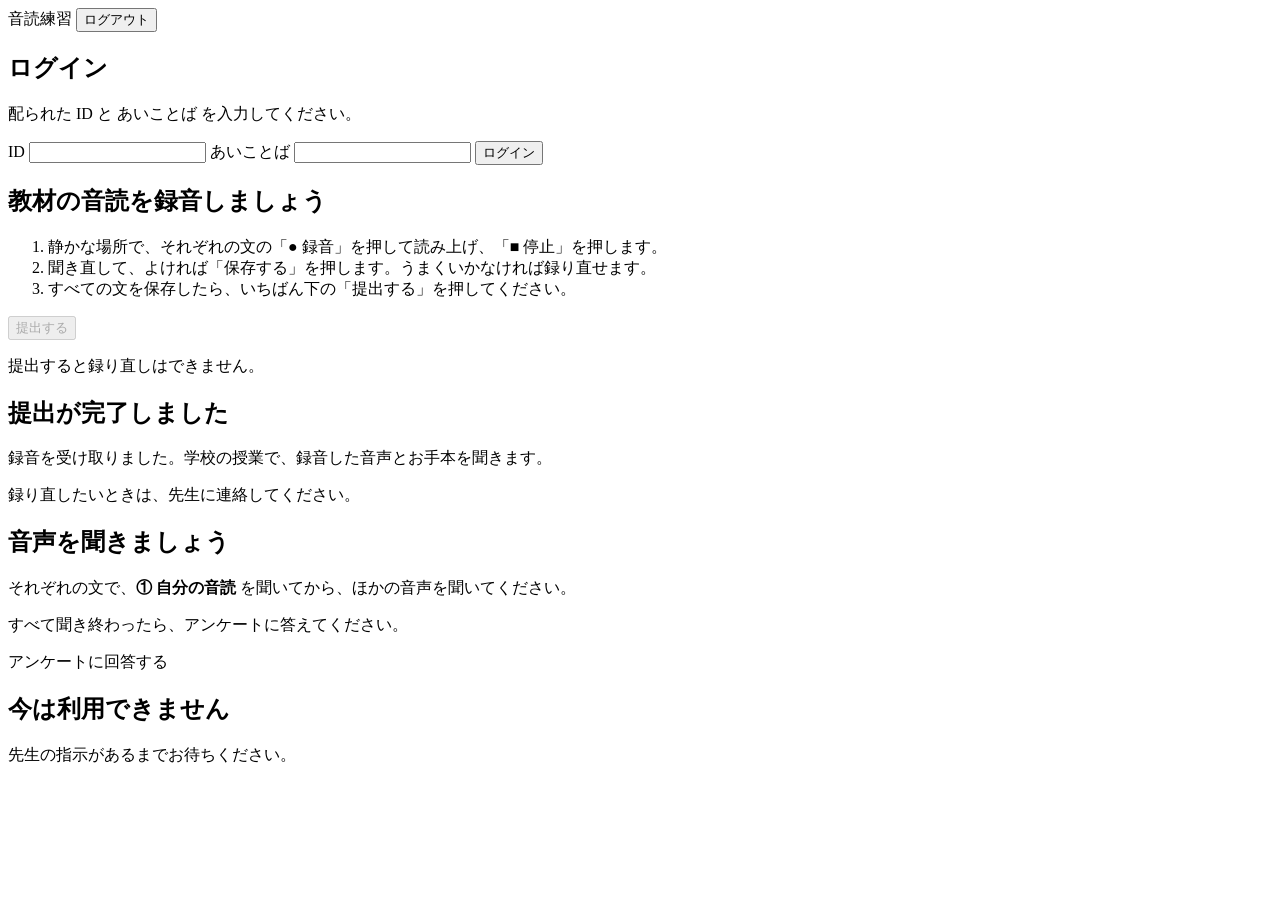
==== app/static/index.html @ 4666c249 "Let students hear their own reading, their AI clone and a stock AI voice - New "standard" AI voice: " ====
<!doctype html>
<html lang="ja">
<head>
  <meta charset="utf-8">
  <meta name="viewport" content="width=device-width, initial-scale=1">
  <meta name="robots" content="noindex">
  <title>音読練習</title>
  <link rel="stylesheet" href="/static/style.css">
</head>
<body class="kid">
  <header class="topbar">
    <span class="brand">音読練習</span>
    <span id="who" class="who"></span>
    <button id="logout" class="link hidden" type="button">ログアウト</button>
  </header>

  <main>
    <!-- ログイン -->
    <section id="view-login" class="card narrow hidden">
      <h1>ログイン</h1>
      <p>配られた ID と あいことば を入力してください。</p>
      <form id="login-form" autocomplete="off">
        <label>ID <input id="login-id" inputmode="latin" autocapitalize="characters" required></label>
        <label>あいことば <input id="login-pass" type="password" autocapitalize="off" required></label>
        <button class="big primary" type="submit">ログイン</button>
        <p id="login-error" class="error" role="alert"></p>
      </form>
    </section>

    <!-- 家：録音 -->
    <section id="view-record" class="hidden">
      <div class="card">
        <h1>教材の音読を録音しましょう</h1>
        <ol class="steps">
          <li>静かな場所で、それぞれの文の「● 録音」を押して読み上げ、「■ 停止」を押します。</li>
          <li>聞き直して、よければ「保存する」を押します。うまくいかなければ録り直せます。</li>
          <li>すべての文を保存したら、いちばん下の「提出する」を押してください。</li>
        </ol>
        <p id="mic-warning" class="notice warn hidden"></p>
        <p id="record-progress" class="notice"></p>
      </div>
      <div id="record-items"></div>
      <div class="card center">
        <button id="submit" class="big primary" type="button" disabled>提出する</button>
        <p class="small">提出すると録り直しはできません。</p>
        <p id="submit-error" class="error" role="alert"></p>
      </div>
    </section>

    <!-- 家：提出後 -->
    <section id="view-submitted" class="card narrow hidden">
      <h1>提出が完了しました</h1>
      <p>録音を受け取りました。学校の授業で、録音した音声とお手本を聞きます。</p>
      <p class="small">録り直したいときは、先生に連絡してください。</p>
    </section>

    <!-- 学校：聴取 -->
    <section id="view-listen" class="hidden">
      <div class="card">
        <h1>音声を聞きましょう</h1>
        <p id="listen-guide">それぞれの文で、<b>① 自分の音読</b> を聞いてから、ほかの音声を聞いてください。</p>
        <p id="listen-progress" class="notice hidden"></p>
      </div>
      <div id="listen-items"></div>
      <div id="survey" class="card center hidden">
        <p>すべて聞き終わったら、アンケートに答えてください。</p>
        <a id="survey-link" class="button-link big primary" target="_blank" rel="noopener">アンケートに回答する</a>
      </div>
    </section>

    <!-- 期間外 -->
    <section id="view-closed" class="card narrow hidden">
      <h1>今は利用できません</h1>
      <p>先生の指示があるまでお待ちください。</p>
    </section>
  </main>

  <template id="record-tpl">
    <article class="card item">
      <div class="item-head">
        <span class="seq"></span>
        <span class="status"></span>
      </div>
      <p class="text"></p>
      <div class="rec-controls">
        <button class="big record rec-start" type="button">● 録音</button>
        <button class="big rec-stop hidden" type="button">■ 停止</button>
        <span class="rec-time small"></span>
        <label class="file-pick small link-like">ファイルを選ぶ<input type="file" accept="audio/*,.wav,.mp3,.m4a" hidden></label>
      </div>
      <div class="meter hidden" aria-hidden="true"><div class="meter-bar"></div></div>
      <div class="review hidden">
        <audio controls controlsList="nodownload"></audio>
        <p class="check notice"></p>
        <div class="row">
          <button class="redo" type="button">録り直す</button>
          <button class="save primary" type="button">保存する</button>
        </div>
      </div>
      <div class="saved hidden">
        <audio controls controlsList="nodownload"></audio>
      </div>
      <p class="error" role="alert"></p>
    </article>
  </template>

  <template id="listen-tpl">
    <article class="card item">
      <div class="item-head">
        <span class="seq"></span>
      </div>
      <p class="text"></p>
      <div class="controls audio-buttons"></div>
      <p class="hint small"></p>
      <div class="player-settings">
        <div class="setting">
          <span class="setting-label">速さ <b class="rate-value">1.0 倍</b></span>
          <div class="slider-row">
            <span class="small">ゆっくり</span>
            <input class="rate" type="range" min="0.5" max="2" step="0.1" value="1" aria-label="速さ">
            <span class="small">速い</span>
            <button class="rate-reset small-btn" type="button">元に戻す</button>
          </div>
        </div>
        <div class="setting">
          <span class="setting-label">くり返し</span>
          <div class="repeat" role="group" aria-label="くり返し">
            <button type="button" data-repeat="1" class="on">1回</button>
            <button type="button" data-repeat="3">3回</button>
            <button type="button" data-repeat="5">5回</button>
            <button type="button" data-repeat="0">ずっと</button>
          </div>
        </div>
      </div>
    </article>
  </template>

  <script type="module" src="/static/participant.js"></script>
</body>
</html>
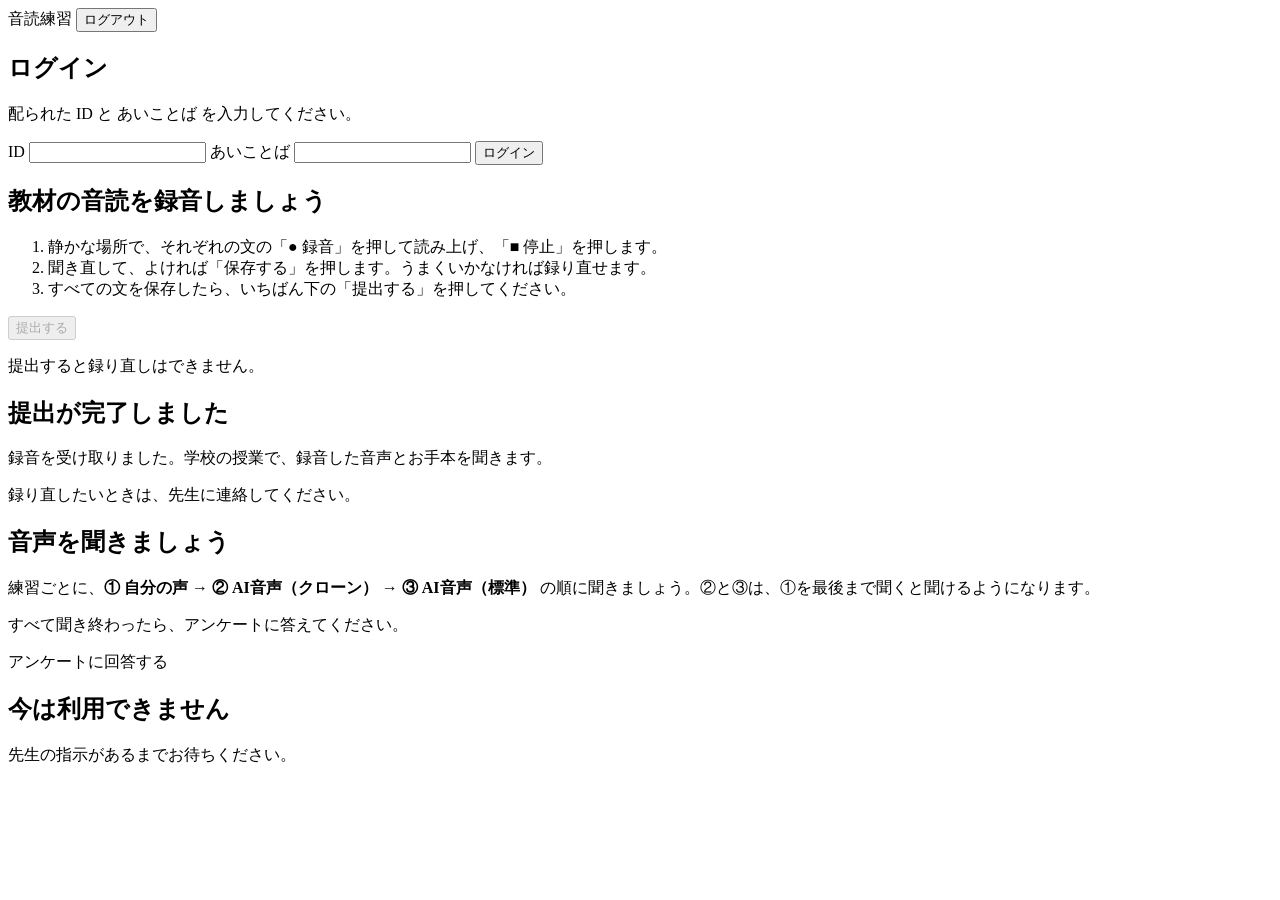
==== commit 0aef0df5: "Everyone hears own voice, AI clone and standard AI voice; drop native audio and conditions - Remove " ====
--- a/app/static/index.html
+++ b/app/static/index.html
@@ -58,7 +58,7 @@
     <section id="view-listen" class="hidden">
       <div class="card">
         <h1>音声を聞きましょう</h1>
-        <p id="listen-guide">それぞれの文で、<b>① 自分の音読</b> を聞いてから、ほかの音声を聞いてください。</p>
+        <p id="listen-guide">練習ごとに、<b>① 自分の声 → ② AI音声（クローン） → ③ AI音声（標準）</b> の順に聞きましょう。②と③は、①を最後まで聞くと聞けるようになります。</p>
         <p id="listen-progress" class="notice hidden"></p>
       </div>
       <div id="listen-items"></div>
@@ -110,8 +110,7 @@
         <span class="seq"></span>
       </div>
       <p class="text"></p>
-      <div class="controls audio-buttons"></div>
-      <p class="hint small"></p>
+      <ol class="voice-list"></ol>
       <div class="player-settings">
         <div class="setting">
           <span class="setting-label">速さ <b class="rate-value">1.0 倍</b></span>
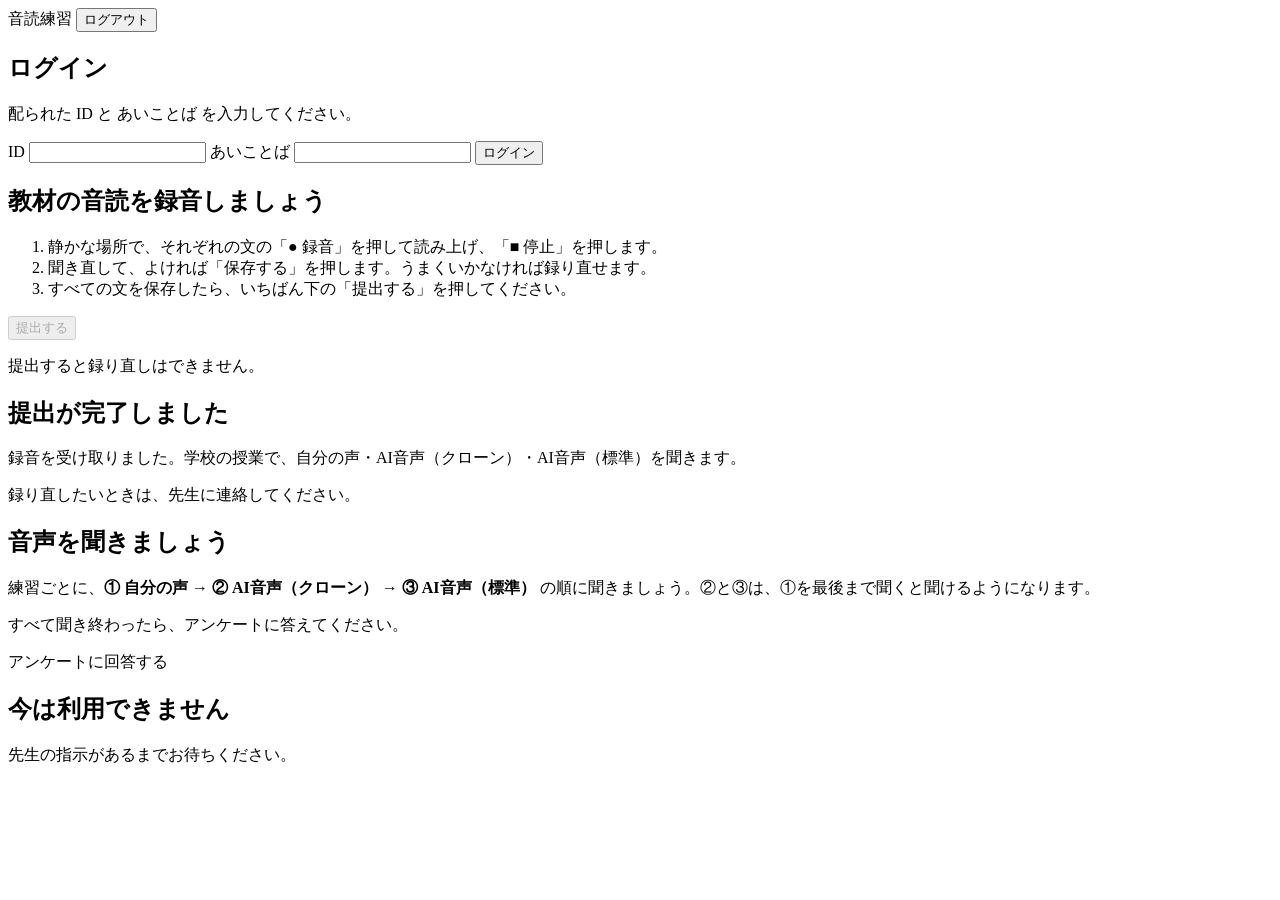
==== commit d585c532: "Submitted screen: name the three sounds instead of お手本 Co-Authored-By: Claude Opus 5.5 <noreply@anth" ====
--- a/app/static/index.html
+++ b/app/static/index.html
@@ -50,7 +50,7 @@
     <!-- 家：提出後 -->
     <section id="view-submitted" class="card narrow hidden">
       <h1>提出が完了しました</h1>
-      <p>録音を受け取りました。学校の授業で、録音した音声とお手本を聞きます。</p>
+      <p>録音を受け取りました。学校の授業で、自分の声・AI音声（クローン）・AI音声（標準）を聞きます。</p>
       <p class="small">録り直したいときは、先生に連絡してください。</p>
     </section>
 
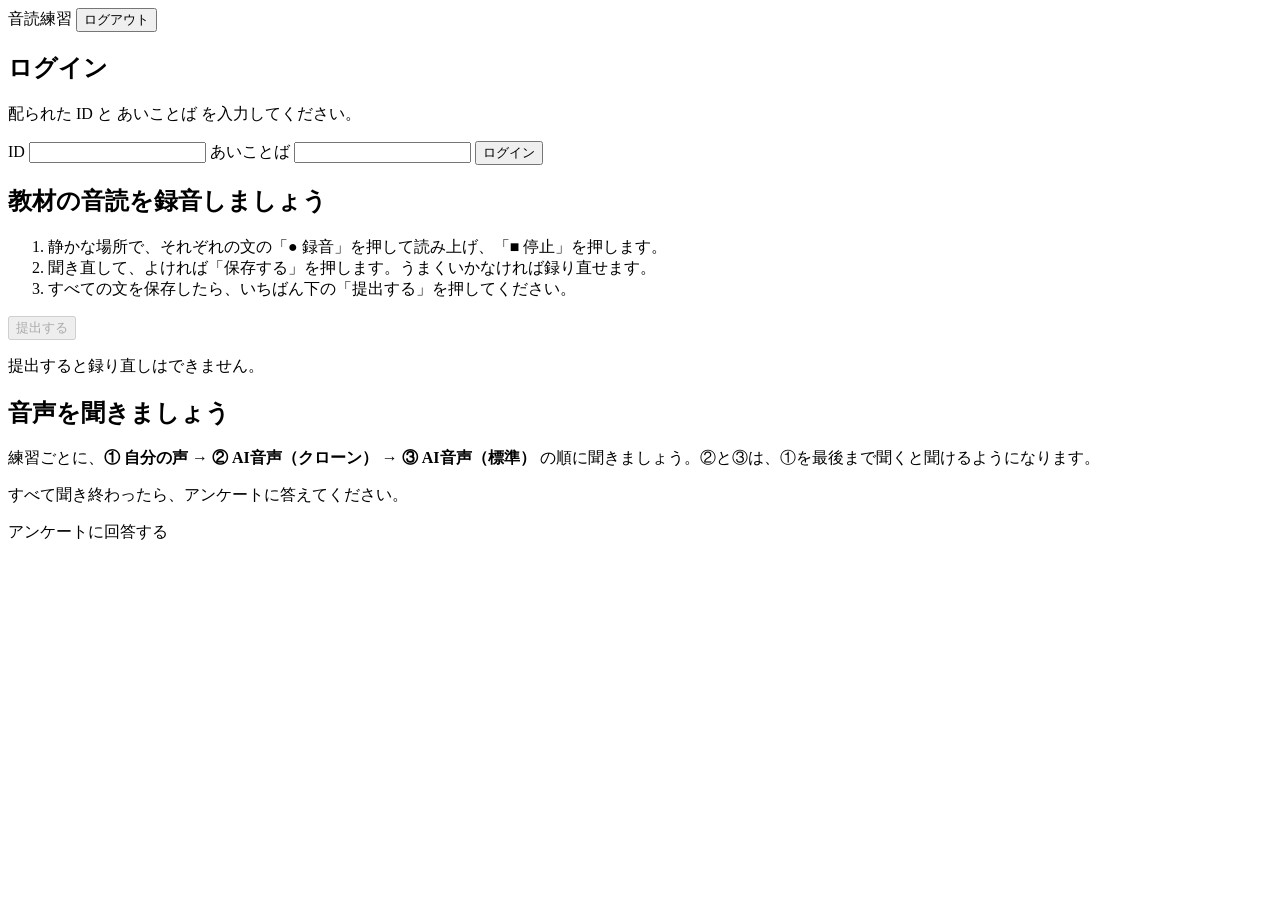
==== commit 279e78d5: "Replace record/listen/closed stages with a per-student progress view Students now record, submit, an" ====
--- a/app/static/index.html
+++ b/app/static/index.html
@@ -47,14 +47,7 @@
       </div>
     </section>
 
-    <!-- 家：提出後 -->
-    <section id="view-submitted" class="card narrow hidden">
-      <h1>提出が完了しました</h1>
-      <p>録音を受け取りました。学校の授業で、自分の声・AI音声（クローン）・AI音声（標準）を聞きます。</p>
-      <p class="small">録り直したいときは、先生に連絡してください。</p>
-    </section>
-
-    <!-- 学校：聴取 -->
+    <!-- 提出後：聴取 -->
     <section id="view-listen" class="hidden">
       <div class="card">
         <h1>音声を聞きましょう</h1>
@@ -68,11 +61,6 @@
       </div>
     </section>
 
-    <!-- 期間外 -->
-    <section id="view-closed" class="card narrow hidden">
-      <h1>今は利用できません</h1>
-      <p>先生の指示があるまでお待ちください。</p>
-    </section>
   </main>
 
   <template id="record-tpl">
@@ -116,7 +104,7 @@
           <span class="setting-label">速さ <b class="rate-value">1.0 倍</b></span>
           <div class="slider-row">
             <span class="small">ゆっくり</span>
-            <input class="rate" type="range" min="0.5" max="2" step="0.1" value="1" aria-label="速さ">
+            <input class="rate" type="range" min="0" max="100" step="5" value="50" aria-label="速さ">
             <span class="small">速い</span>
             <button class="rate-reset small-btn" type="button">元に戻す</button>
           </div>
@@ -127,6 +115,7 @@
             <button type="button" data-repeat="1" class="on">1回</button>
             <button type="button" data-repeat="3">3回</button>
             <button type="button" data-repeat="5">5回</button>
+            <button type="button" data-repeat="10">10回</button>
             <button type="button" data-repeat="0">ずっと</button>
           </div>
         </div>
@@ -134,6 +123,18 @@
     </article>
   </template>
 
+  <script>
+    // If the page script fails (e.g. an old copy cached by the browser), say so instead of a blank page.
+    window.addEventListener("error", function () {
+      if (document.getElementById("load-error")) return;
+      var p = document.createElement("p");
+      p.id = "load-error";
+      p.className = "notice warn";
+      p.style.margin = "16px";
+      p.textContent = "画面を読み込めませんでした。Ctrl + F5（Mac は command + shift + R）で読み込み直してください。";
+      document.body.prepend(p);
+    });
+  </script>
   <script type="module" src="/static/participant.js"></script>
 </body>
 </html>
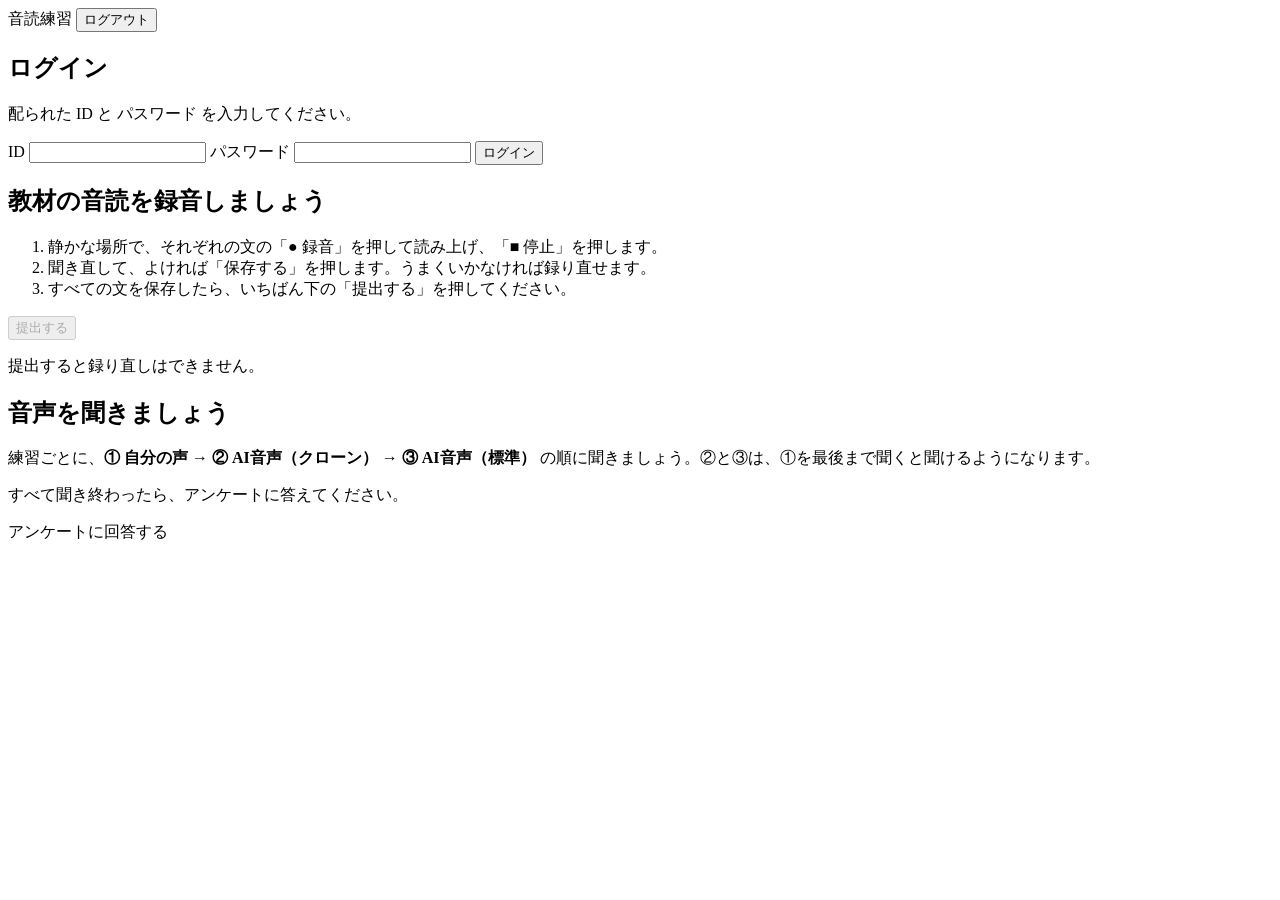
==== commit 3e041bd8: "Passwords instead of あいことば, viewable and changeable in the admin at any time - Keep each student's p" ====
--- a/app/static/index.html
+++ b/app/static/index.html
@@ -18,10 +18,10 @@
     <!-- ログイン -->
     <section id="view-login" class="card narrow hidden">
       <h1>ログイン</h1>
-      <p>配られた ID と あいことば を入力してください。</p>
+      <p>配られた ID と パスワード を入力してください。</p>
       <form id="login-form" autocomplete="off">
         <label>ID <input id="login-id" inputmode="latin" autocapitalize="characters" required></label>
-        <label>あいことば <input id="login-pass" type="password" autocapitalize="off" required></label>
+        <label>パスワード <input id="login-pass" type="password" autocapitalize="off" required></label>
         <button class="big primary" type="submit">ログイン</button>
         <p id="login-error" class="error" role="alert"></p>
       </form>
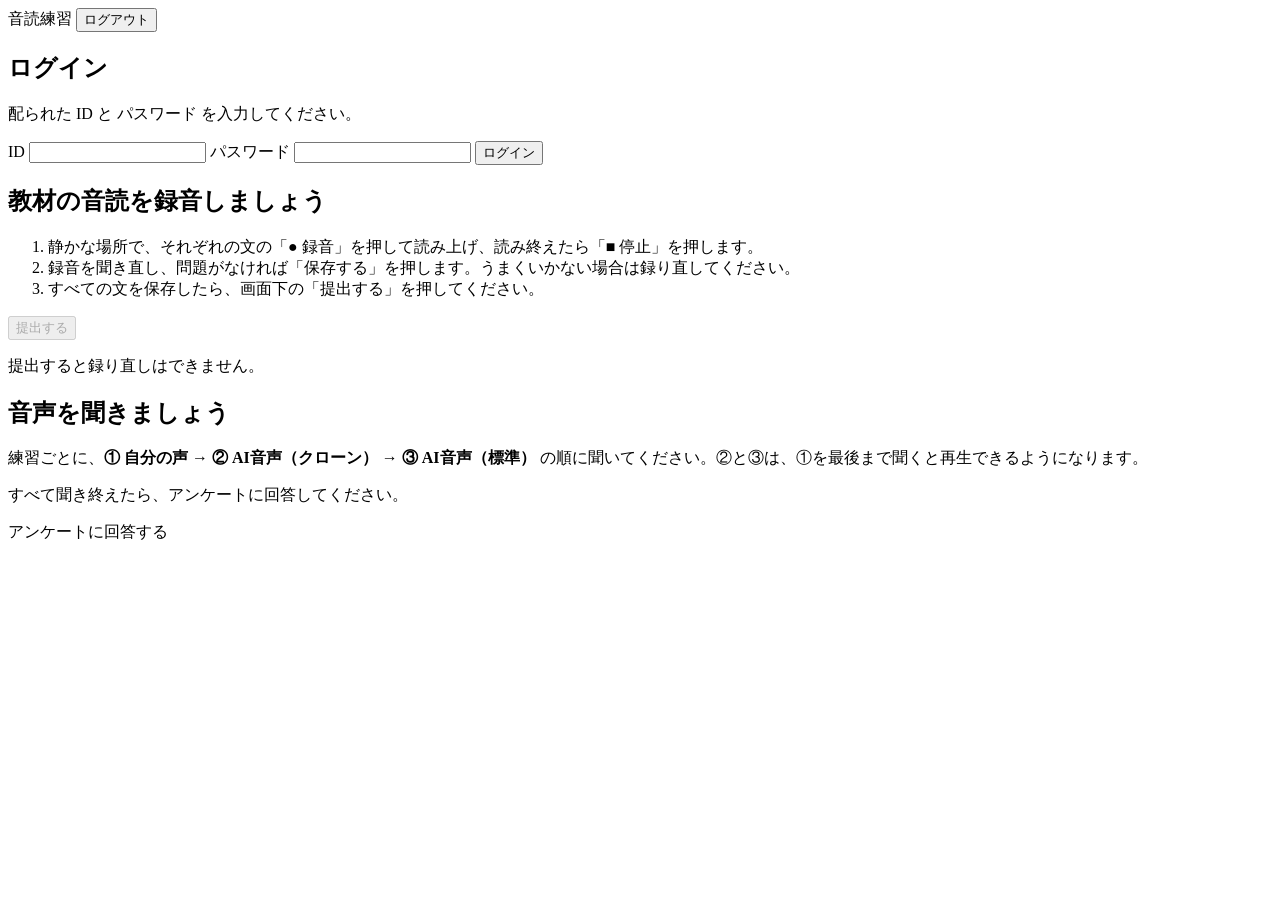
==== commit 51cf32d8: "Consistent status words and colours across the progress and AI audio cards; formal wording Students:" ====
--- a/app/static/index.html
+++ b/app/static/index.html
@@ -32,9 +32,9 @@
       <div class="card">
         <h1>教材の音読を録音しましょう</h1>
         <ol class="steps">
-          <li>静かな場所で、それぞれの文の「● 録音」を押して読み上げ、「■ 停止」を押します。</li>
-          <li>聞き直して、よければ「保存する」を押します。うまくいかなければ録り直せます。</li>
-          <li>すべての文を保存したら、いちばん下の「提出する」を押してください。</li>
+          <li>静かな場所で、それぞれの文の「● 録音」を押して読み上げ、読み終えたら「■ 停止」を押します。</li>
+          <li>録音を聞き直し、問題がなければ「保存する」を押します。うまくいかない場合は録り直してください。</li>
+          <li>すべての文を保存したら、画面下の「提出する」を押してください。</li>
         </ol>
         <p id="mic-warning" class="notice warn hidden"></p>
         <p id="record-progress" class="notice"></p>
@@ -51,12 +51,12 @@
     <section id="view-listen" class="hidden">
       <div class="card">
         <h1>音声を聞きましょう</h1>
-        <p id="listen-guide">練習ごとに、<b>① 自分の声 → ② AI音声（クローン） → ③ AI音声（標準）</b> の順に聞きましょう。②と③は、①を最後まで聞くと聞けるようになります。</p>
+        <p id="listen-guide">練習ごとに、<b>① 自分の声 → ② AI音声（クローン） → ③ AI音声（標準）</b> の順に聞いてください。②と③は、①を最後まで聞くと再生できるようになります。</p>
         <p id="listen-progress" class="notice hidden"></p>
       </div>
       <div id="listen-items"></div>
       <div id="survey" class="card center hidden">
-        <p>すべて聞き終わったら、アンケートに答えてください。</p>
+        <p>すべて聞き終えたら、アンケートに回答してください。</p>
         <a id="survey-link" class="button-link big primary" target="_blank" rel="noopener">アンケートに回答する</a>
       </div>
     </section>
@@ -101,22 +101,22 @@
       <ol class="voice-list"></ol>
       <div class="player-settings">
         <div class="setting">
-          <span class="setting-label">速さ <b class="rate-value">1.0 倍</b></span>
+          <span class="setting-label">再生速度 <b class="rate-value">1.0 倍</b></span>
           <div class="slider-row">
             <span class="small">ゆっくり</span>
-            <input class="rate" type="range" min="0" max="100" step="5" value="50" aria-label="速さ">
+            <input class="rate" type="range" min="0" max="100" step="5" value="50" aria-label="再生速度">
             <span class="small">速い</span>
             <button class="rate-reset small-btn" type="button">元に戻す</button>
           </div>
         </div>
         <div class="setting">
-          <span class="setting-label">くり返し</span>
-          <div class="repeat" role="group" aria-label="くり返し">
+          <span class="setting-label">繰り返し</span>
+          <div class="repeat" role="group" aria-label="繰り返し">
             <button type="button" data-repeat="1" class="on">1回</button>
             <button type="button" data-repeat="3">3回</button>
             <button type="button" data-repeat="5">5回</button>
             <button type="button" data-repeat="10">10回</button>
-            <button type="button" data-repeat="0">ずっと</button>
+            <button type="button" data-repeat="0">連続</button>
           </div>
         </div>
       </div>
